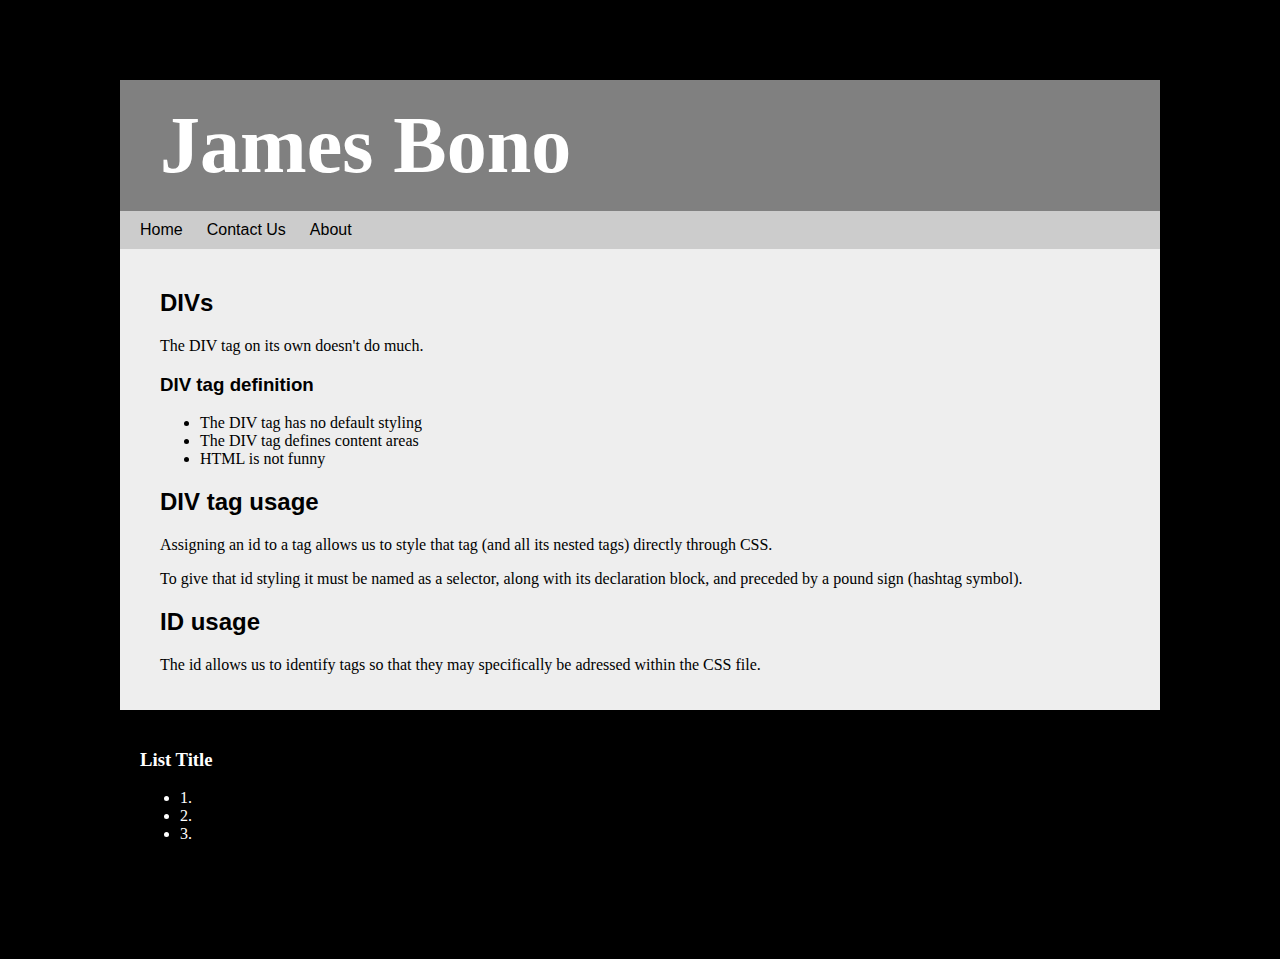
==== index.html @ 7fa93f14 "First commit" ====
<!DOCTYPE html>
<html>
    <head>
        <title></title>
        <link rel="stylesheet" type="text/css" href="_css/main.css">
    </head>
    <body>
        <div id="page">
        <div id="header">
            <h1>James Bono</h1>
            <div id="nav">
                <a href="https://htmlcss-a720noscope.c9.io/index.html">Home</a>
                <a href="https://htmlcss-a720noscope.c9.io/contact.html">Contact Us</a>
                <a href="https://htmlcss-a720noscope.c9.io/about.html">About</a>
            </div>
        </div>
        <div id="content">
                <h2 class="bob">DIVs</h2>
                    <p>The DIV tag on its own doesn't do much.</p>
                    <div class="bob">
                    <h3>DIV tag definition</h3>
            <ul>
                <li>The DIV tag has no default styling</li>
                <li>The DIV tag defines content areas</li>
                <li>HTML is not funny</li>
            </ul>
                </div>
            <h2 class="bob">DIV tag usage</h2>
                    <p>Assigning an id to a tag allows us to style that tag (and all its nested tags) directly
            through CSS.</p>
                    <p> To give that id styling it must be named as a selector, along with its declaration
            block, and preceded by a pound sign (hashtag symbol).</p>
                <h2 class="bob">ID usage</h2>
                    <p>The id allows us to identify tags so that they may specifically be adressed within the CSS file.</p>
        </div>
        <div id="footer">
            <h3>List Title</h3>
            <ul>
                <li>1.</li>
                <li>2.</li>
                <li>3.</li>
            </ul>
        </div>
        </div>
    </body>
</html>
---- _css/main.css ----
/* css */

body{
    margin:0px;
    padding:0px;
    background-color:black;
}

#page{
    padding:40px;
}

#header{
    background-color:gray;    /* This changes the background color to gray */
    padding:0px;
    color:white;
}

#header h1{
    padding:20px 40px;
    margin:0px;
    font-family:Verdana;
    font-size:60pt;
}

/* navigation */
#nav, #nav a{
    background-color:#ccc;     /* This changes the background color to #ccc */
    padding:10px;
    transition:background-color 2s;
}

#nav a{
    margin:0px;
    color:black;
    font-family:arial;
    text-decoration:none;    /* This removes the line under the link */
}

#nav a:hover{
    background-color:#cc6633;    /* This changes the background color to #cc6633 */
    color:white;
    transition:background-color 2s;    /* This changes the background color from one color to another when you hover over the selected area */
}

#content{
    padding:20px 40px;
    background-color:#eee;
    margin:0px;
}

#content h2, #content h3{
    font-family:arial;
}

#footer{
    background-color:black;
    color:white;
    margin:0px;
    padding:20px;
}

.spotlight{
    background-color:pink;
    padding:20px;
}

#page{
    margin:40px 80px;
}

#footer a{
    text-decoration:none;
    color:white;
}
/* end navigation */
/*
#header{
    background-color:gray;
    width:400px;
    padding:20px;
}

#header:hover{
    background-color:hotpink;
    transition: background-color 2s;
}
*/
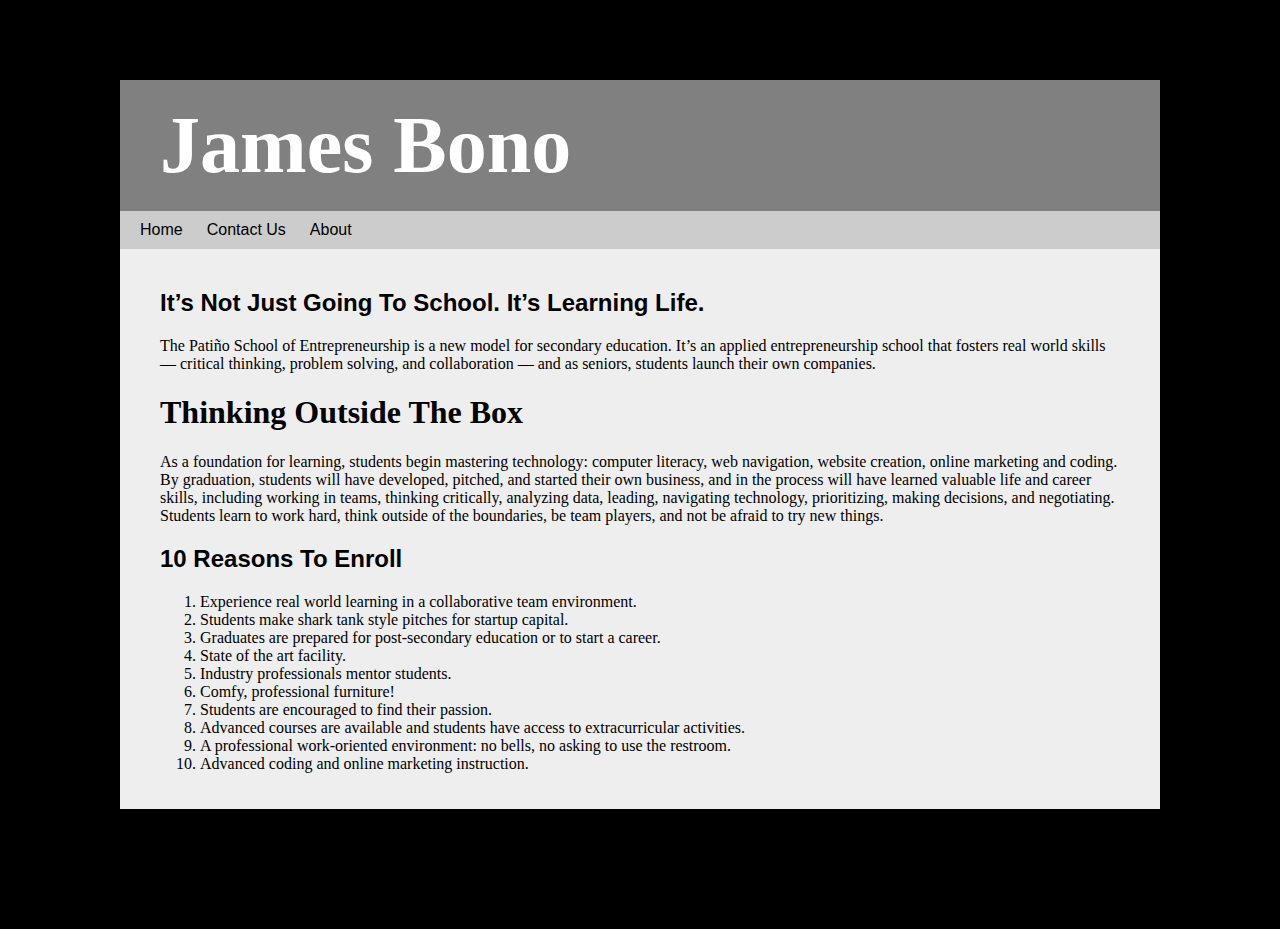
==== commit b2fcc504: "new content" ====
--- a/index.html
+++ b/index.html
@@ -1,46 +1,56 @@
 <!DOCTYPE html>
 <html>
     <head>
-        <title></title>
+        <title>**TEMPLATE**</title>
         <link rel="stylesheet" type="text/css" href="_css/main.css">
     </head>
     <body>
         <div id="page">
-        <div id="header">
-            <h1>James Bono</h1>
-            <div id="nav">
-                <a href="https://htmlcss-a720noscope.c9.io/index.html">Home</a>
-                <a href="https://htmlcss-a720noscope.c9.io/contact.html">Contact Us</a>
-                <a href="https://htmlcss-a720noscope.c9.io/about.html">About</a>
+            <div id="header">
+                <h1>James Bono</h1>
+                <div id="nav">
+                    <a href="https://htmlcss-a720noscope.c9.io/index.html">Home</a>
+                    <a href="https://htmlcss-a720noscope.c9.io/contact.html">Contact Us</a>
+                    <a href="https://htmlcss-a720noscope.c9.io/about.html">About</a>
+                </div>
             </div>
-        </div>
-        <div id="content">
-                <h2 class="bob">DIVs</h2>
-                    <p>The DIV tag on its own doesn't do much.</p>
-                    <div class="bob">
-                    <h3>DIV tag definition</h3>
-            <ul>
-                <li>The DIV tag has no default styling</li>
-                <li>The DIV tag defines content areas</li>
-                <li>HTML is not funny</li>
-            </ul>
-                </div>
-            <h2 class="bob">DIV tag usage</h2>
-                    <p>Assigning an id to a tag allows us to style that tag (and all its nested tags) directly
-            through CSS.</p>
-                    <p> To give that id styling it must be named as a selector, along with its declaration
-            block, and preceded by a pound sign (hashtag symbol).</p>
-                <h2 class="bob">ID usage</h2>
-                    <p>The id allows us to identify tags so that they may specifically be adressed within the CSS file.</p>
-        </div>
-        <div id="footer">
-            <h3>List Title</h3>
-            <ul>
-                <li>1.</li>
-                <li>2.</li>
-                <li>3.</li>
-            </ul>
-        </div>
+            <div id="content">
+                <h2>It’s Not Just Going To School. It’s Learning Life.</h2>
+                    <p>The Patiño School of Entrepreneurship  is a new model for 
+                    secondary education. It’s an applied entrepreneurship school 
+                    that fosters real world skills — critical thinking, problem
+                    solving, and collaboration — and as seniors, students launch
+                    their own companies.</p>
+            <h1>Thinking Outside The Box</h1>
+                <p>As a foundation for learning, students begin mastering 
+                technology: computer literacy, web navigation, website creation,
+                online marketing and coding. By graduation, students will have 
+                developed, pitched, and started their own business, and in the 
+                process will have learned valuable life and career skills, including
+                working in teams, thinking critically, analyzing data, leading, 
+                navigating technology, prioritizing, making decisions, and negotiating.
+                Students learn to work hard, think outside of the boundaries, be
+                team players, and not be afraid to try new things.</p>
+                <h2>10 Reasons To Enroll</h2>
+                    <ol>
+                        <li>Experience real world learning in a collaborative 
+                        team environment.</li>
+                        <li>Students make shark tank style pitches for startup 
+                        capital.</li>
+                        <li>Graduates are prepared for post-secondary education 
+                        or to start a career.</li>
+                        <li>State of the art facility.</li>
+                        <li>Industry professionals mentor students.</li>
+                        <li>Comfy, professional furniture!</li>
+                        <li>Students are encouraged to find their passion.</li>
+                        <li>Advanced courses are available and students have access
+                        to extracurricular activities.</li>
+                        <li>A professional work-oriented environment: no bells,
+                        no asking to use the restroom.</li>
+                        <li>Advanced coding and online marketing instruction.</li>
+                    </ol>
+            </div>
+            <div id="footer"></div>
         </div>
     </body>
 </html>
